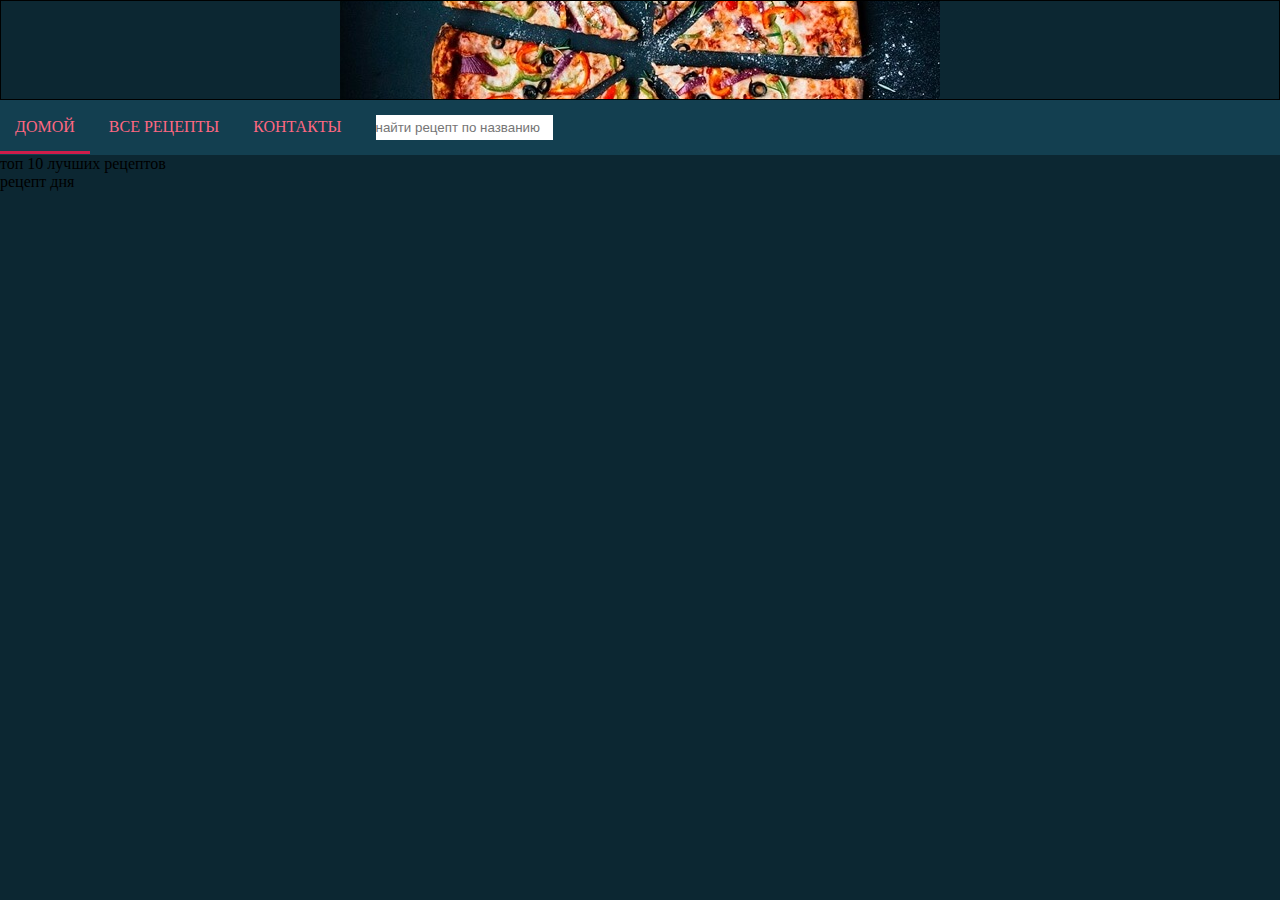
==== index.html @ e107d776 "First upload" ====
<!DOCTYPE html>
<html lang="en">
<head>
    <meta charset="UTF-8">
    <link rel="stylesheet" href="css/reset.css">
    <link rel="stylesheet" href="css/style.css">
    <title>Рецепты</title>
</head>
<body>
    
    <div class="logo-img"></div>

    <div class="menu">
        <ul>
            <li class="menu-item" id="active-menu-item"><a href="https://www.google.com/">домой</a></li>
            <li class="menu-item" ><a href="https://www.google.com/">все рецепты</a></li>
            <li class="menu-item"><a href="https://www.google.com/">контакты</a></li>
            <li class="menu-item"> <input type="text" placeholder="найти рецепт по названию" class="search"></li>
        </ul>
    </div>

    <div class="center-content">
        <div class="left-container">
            <p>топ 10 лучших рецептов</p>
        </div>

        <div class="center-container">
            <p>рецепт дня</p>
        </div>

        <div class="right-container">
            <p></p>
        </div>
    </div>

</body>
</html>
---- css/style.css ----
body
{
    background-color: #0C2732;
}
.logo-img
{
    display: flex;
    border: 1px solid #000;
    background-image: url("../img/top-logo.jpg");
    height: 100px;
    background-repeat: no-repeat;
    background-position: center;
    background-color: #0C2732;
}
.menu
{
    display: flex;
    background-color: #133F50;
    align-content: flex-start;
    color: #fff;
    list-style-type: none;
}
.menu>ul
{
    list-style: none;
}
.menu>ul>li
{
    display: inline-block;
    padding: 15px;
    text-transform: uppercase;
}
.menu>ul>li:hover
{
    background-color: #226F8E;
}
.menu>ul>li>a:-webkit-any-link {
    color: #FF6882;
    cursor: pointer;
    text-decoration: none;
}
#active-menu-item
{
    border-bottom: 3px solid #D01D4A;
}
.search
{
    padding: 0;
    height: 25px;
}
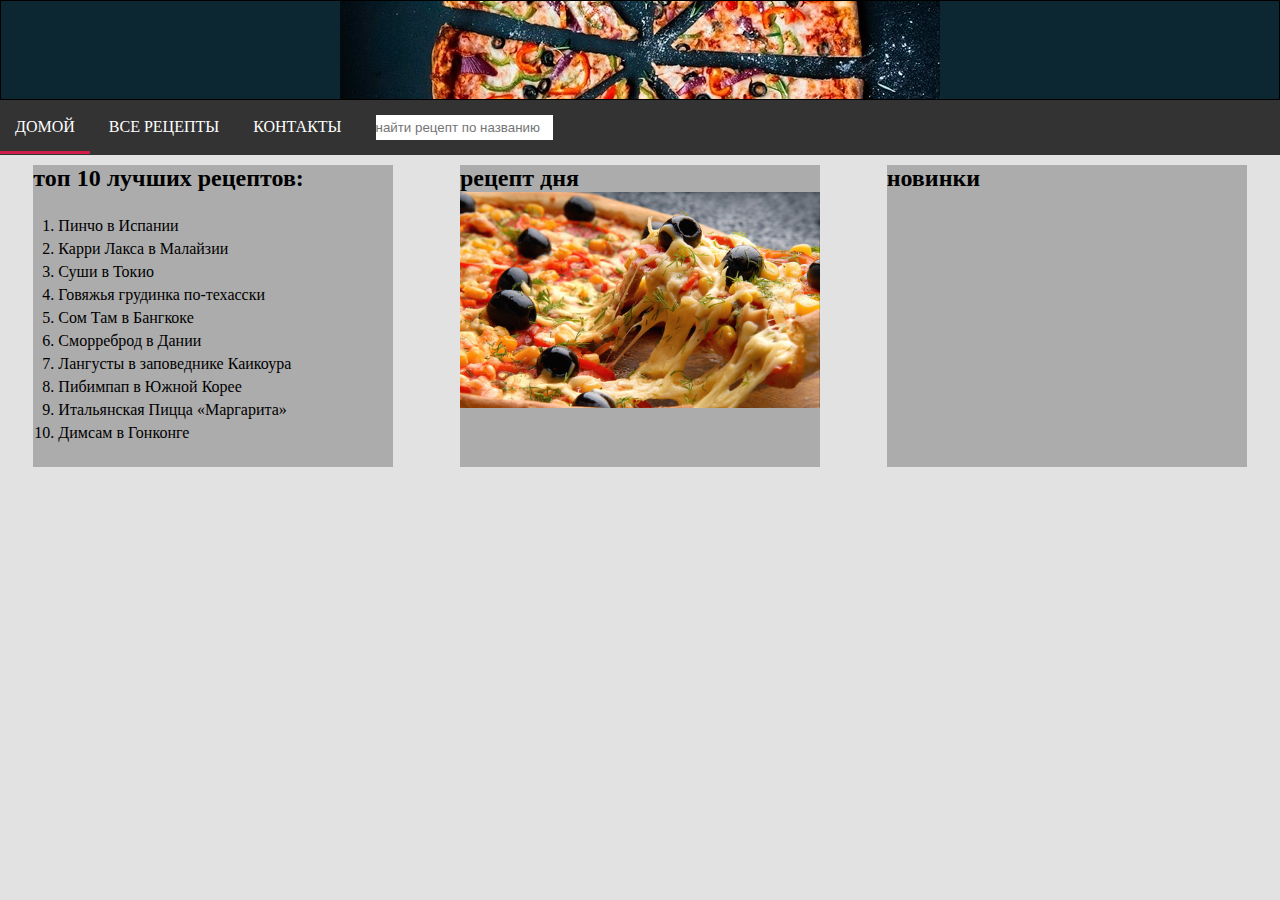
==== commit 8e6e6b8e: "upload 2" ====
--- a/index.html
+++ b/index.html
@@ -20,16 +20,31 @@
     </div>
 
     <div class="center-content">
+
         <div class="left-container">
-            <p>топ 10 лучших рецептов</p>
+            <h2>топ 10 лучших рецептов:</h2>
+            <ol>
+                <li>Пинчо в Испании </li>
+                <li>Карри Лакса в Малайзии </li>
+                <li>Суши в Токио </li>
+                <li>Говяжья грудинка по-техасски </li>
+                <li>Сом Там в Бангкоке </li>
+                <li>Сморреброд в Дании </li>
+                <li>Лангусты в заповеднике Каикоура</li>
+                <li>Пибимпап в Южной Корее </li>
+                <li>Итальянская Пицца «Маргарита» </li>
+                <li> Димсам в Гонконге</li>
+            </ol>
         </div>
-
+        
         <div class="center-container">
-            <p>рецепт дня</p>
+            <h2>рецепт дня</h2>
+            <img src="img/pizza.jpg" alt="pizza">
+            
         </div>
 
         <div class="right-container">
-            <p></p>
+            <h2>новинки</h2>
         </div>
     </div>
 
--- a/css/style.css
+++ b/css/style.css
@@ -1,6 +1,6 @@
 body
 {
-    background-color: #0C2732;
+    background-color: #E2E2E2;
 }
 .logo-img
 {
@@ -15,7 +15,7 @@
 .menu
 {
     display: flex;
-    background-color: #133F50;
+    background-color: #333;
     align-content: flex-start;
     color: #fff;
     list-style-type: none;
@@ -35,7 +35,7 @@
     background-color: #226F8E;
 }
 .menu>ul>li>a:-webkit-any-link {
-    color: #FF6882;
+    color: #FFF;
     cursor: pointer;
     text-decoration: none;
 }
@@ -47,4 +47,32 @@
 {
     padding: 0;
     height: 25px;
+}
+
+.center-content
+{
+    margin-top: 10px;
+    display: flex;
+    justify-content: space-around;
+}
+
+.center-content div
+{
+    background-color: #ACACAC;
+    width: 40vh;
+}
+
+.left-container ol
+{
+    padding: 20px;
+}
+
+.left-container li
+{
+    margin: 5px;
+}
+
+.center-container img
+{
+    width: 100%;
 }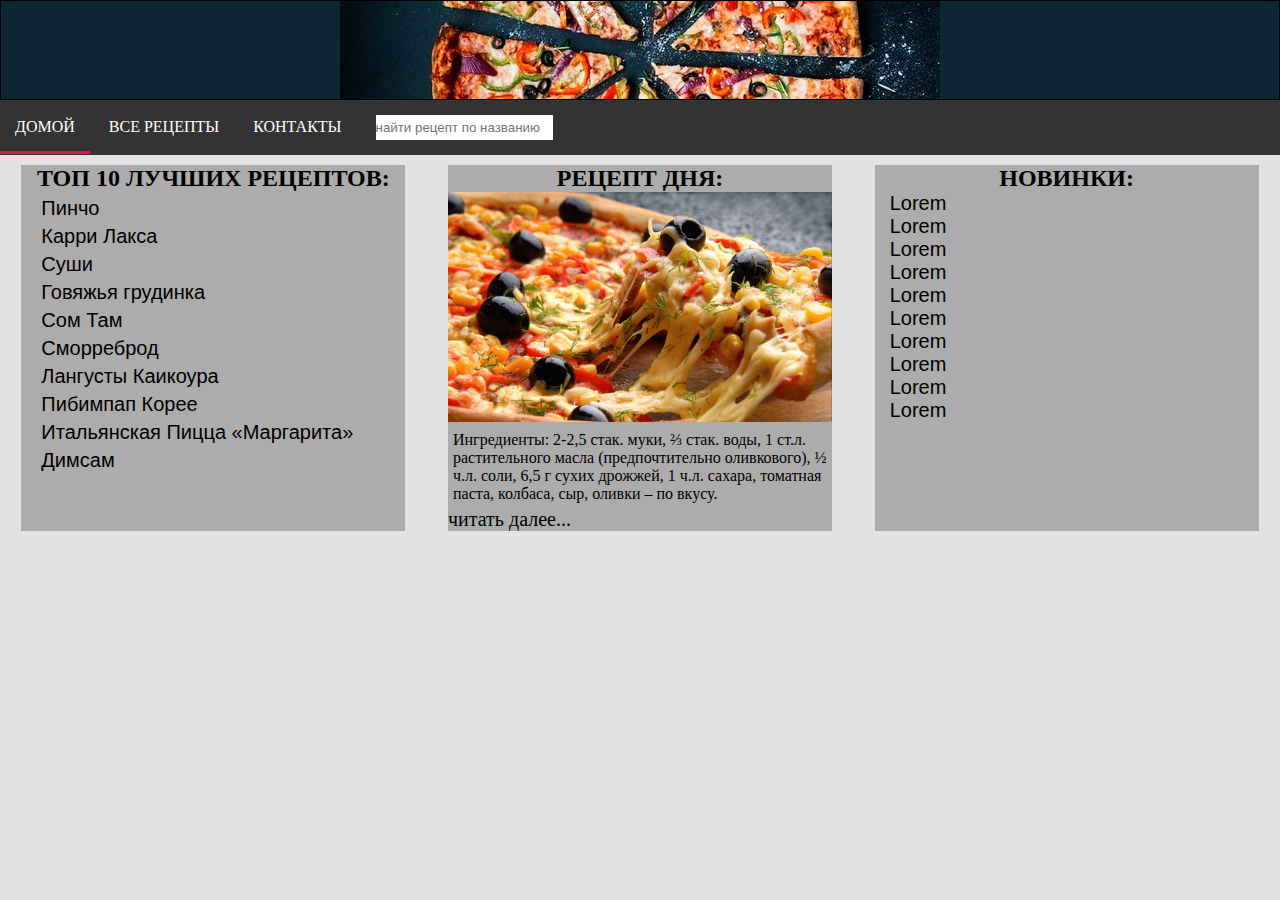
==== commit 4d49188b: "3" ====
--- a/index.html
+++ b/index.html
@@ -12,7 +12,7 @@
 
     <div class="menu">
         <ul>
-            <li class="menu-item" id="active-menu-item"><a href="https://www.google.com/">домой</a></li>
+            <li class="menu-item" id="active-menu-item"><a href="#">домой</a></li>
             <li class="menu-item" ><a href="https://www.google.com/">все рецепты</a></li>
             <li class="menu-item"><a href="https://www.google.com/">контакты</a></li>
             <li class="menu-item"> <input type="text" placeholder="найти рецепт по названию" class="search"></li>
@@ -23,29 +23,43 @@
 
         <div class="left-container">
             <h2>топ 10 лучших рецептов:</h2>
-            <ol>
-                <li>Пинчо в Испании </li>
-                <li>Карри Лакса в Малайзии </li>
-                <li>Суши в Токио </li>
-                <li>Говяжья грудинка по-техасски </li>
-                <li>Сом Там в Бангкоке </li>
-                <li>Сморреброд в Дании </li>
-                <li>Лангусты в заповеднике Каикоура</li>
-                <li>Пибимпап в Южной Корее </li>
-                <li>Итальянская Пицца «Маргарита» </li>
-                <li> Димсам в Гонконге</li>
-            </ol>
+            <ul class="top-10">
+                <li class="">Пинчо</li>
+                <li>Карри Лакса</li>
+                <li>Суши</li>
+                <li>Говяжья грудинка</li>
+                <li>Сом Там</li>
+                <li>Сморреброд</li>
+                <li>Лангусты Каикоура</li>
+                <li>Пибимпап Корее</li>
+                <li>Итальянская Пицца «Маргарита»</li>
+                <li> Димсам</li>
+            </ul>
         </div>
-        
+
         <div class="center-container">
-            <h2>рецепт дня</h2>
+            <h2>рецепт дня:</h2>
             <img src="img/pizza.jpg" alt="pizza">
-            
+            <p class="ingridients">Ингредиенты: 2-2,5 стак. муки, ⅔ стак. воды, 1 ст.л. растительного масла (предпочтительно оливкового), ½ ч.л. соли, 6,5 г сухих дрожжей, 1 ч.л. сахара, томатная паста, колбаса, сыр, оливки – по вкусу.</p>
+            <a href="">читать далее...</a>
         </div>
 
         <div class="right-container">
-            <h2>новинки</h2>
+            <h2>новинки:</h2>
+            <ul class="new">
+                <li>Lorem</li>
+                <li>Lorem</li>
+                <li>Lorem</li>
+                <li>Lorem</li>
+                <li>Lorem</li>
+                <li>Lorem</li>
+                <li>Lorem</li>
+                <li>Lorem</li>
+                <li>Lorem</li>
+                <li>Lorem</li>
+            </ul>
         </div>
+
     </div>
 
 </body>
--- a/css/style.css
+++ b/css/style.css
@@ -20,29 +20,34 @@
     color: #fff;
     list-style-type: none;
 }
-.menu>ul
+.menu ul
 {
     list-style: none;
 }
-.menu>ul>li
+.menu li
 {
     display: inline-block;
     padding: 15px;
     text-transform: uppercase;
 }
-.menu>ul>li:hover
+
+.menu li:hover
 {
     background-color: #226F8E;
 }
-.menu>ul>li>a:-webkit-any-link {
+
+.menu a:-webkit-any-link
+{
     color: #FFF;
     cursor: pointer;
     text-decoration: none;
 }
+
 #active-menu-item
 {
     border-bottom: 3px solid #D01D4A;
 }
+
 .search
 {
     padding: 0;
@@ -56,10 +61,16 @@
     justify-content: space-around;
 }
 
+.center-content h2
+{
+    text-align: center;
+    text-transform: uppercase;
+}
+
 .center-content div
 {
     background-color: #ACACAC;
-    width: 40vh;
+    width: 30%;
 }
 
 .left-container ol
@@ -75,4 +86,47 @@
 .center-container img
 {
     width: 100%;
+}
+
+.ingridients
+{
+    padding: 5px;
+}
+
+.center-container a:-webkit-any-link
+{
+    color: #000;
+    cursor: pointer;
+    text-decoration: none;
+    font-size: 20px
+}
+
+.center-container a:hover
+{
+    
+    text-decoration: underline;
+}
+
+.top-10
+{
+    font: 20px sans-serif;
+    margin-left: 15px;
+    list-style: none;
+}
+
+.top-10 li:hover
+{
+    border-left: 5px solid #3CCE7B;
+}
+
+.new
+{
+    font: 20px sans-serif;
+    margin-left: 15px;
+    list-style: none;
+}
+
+.new li:hover
+{
+    border-left: 5px solid #CE3C3C;
 }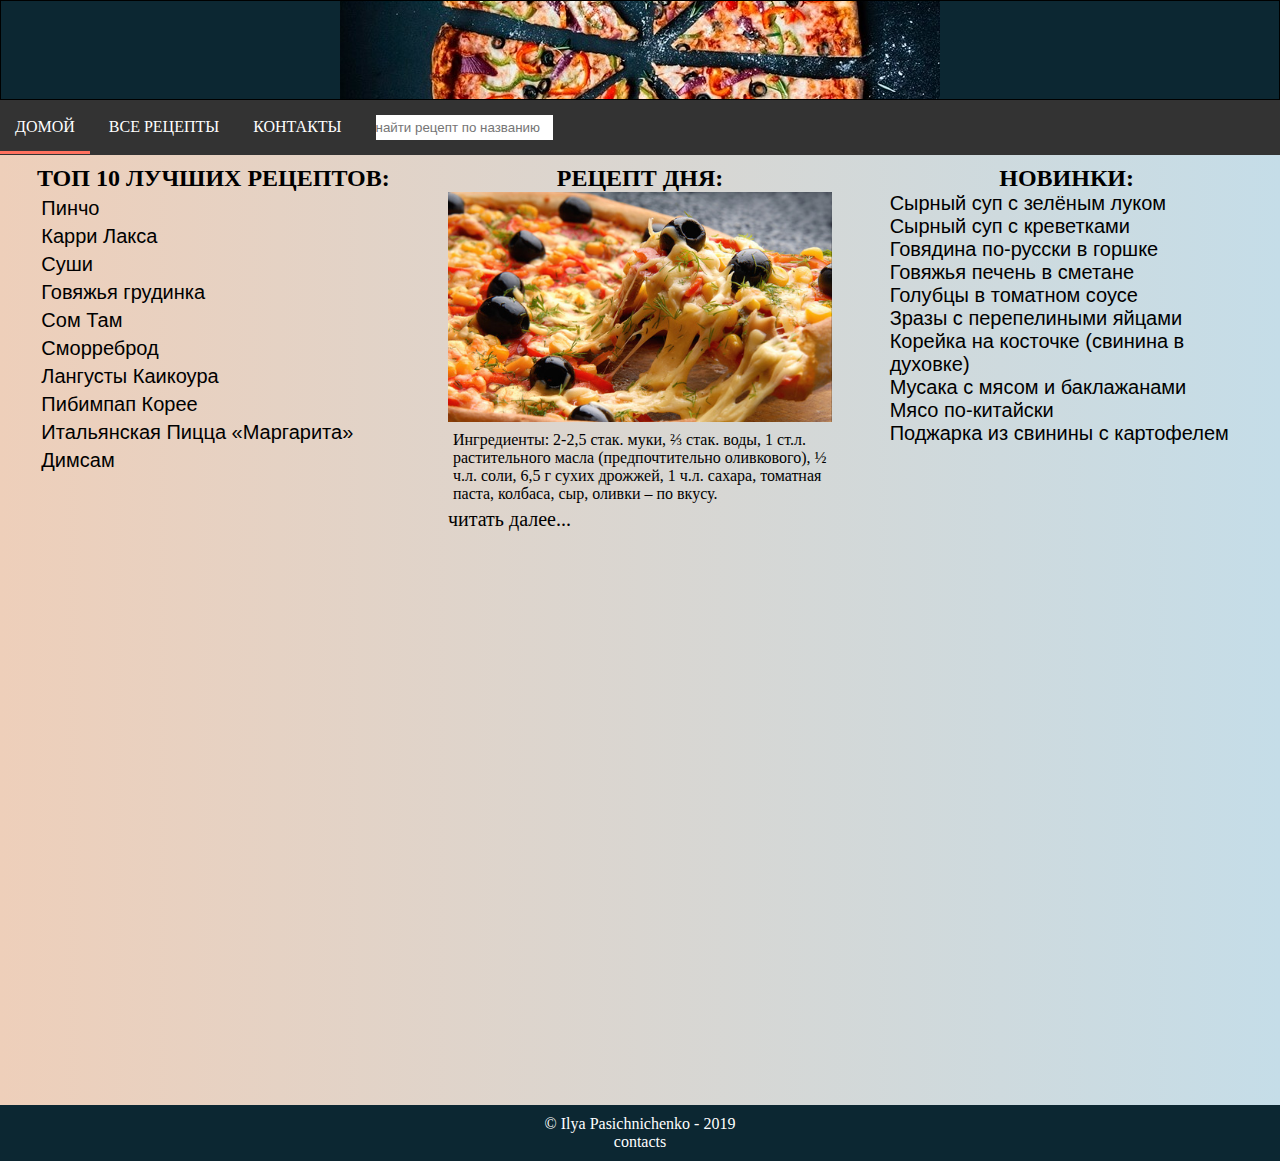
==== commit 15fc6f6e: "4" ====
--- a/index.html
+++ b/index.html
@@ -4,6 +4,8 @@
     <meta charset="UTF-8">
     <link rel="stylesheet" href="css/reset.css">
     <link rel="stylesheet" href="css/style.css">
+    <meta name="viewport" content="width=device-width, initial-scale=1.0">
+    <meta http-equiv="X-UA-Compatible" content="ie=edge">
     <title>Рецепты</title>
 </head>
 <body>
@@ -13,54 +15,60 @@
     <div class="menu">
         <ul>
             <li class="menu-item" id="active-menu-item"><a href="#">домой</a></li>
-            <li class="menu-item" ><a href="https://www.google.com/">все рецепты</a></li>
-            <li class="menu-item"><a href="https://www.google.com/">контакты</a></li>
+            <li class="menu-item" ><a href="#">все рецепты</a></li>
+            <li class="menu-item"><a href="pages/contacts.html">контакты</a></li>
             <li class="menu-item"> <input type="text" placeholder="найти рецепт по названию" class="search"></li>
         </ul>
     </div>
 
-    <div class="center-content">
+    <div class="content">
 
         <div class="left-container">
             <h2>топ 10 лучших рецептов:</h2>
             <ul class="top-10">
-                <li class="">Пинчо</li>
-                <li>Карри Лакса</li>
-                <li>Суши</li>
-                <li>Говяжья грудинка</li>
-                <li>Сом Там</li>
-                <li>Сморреброд</li>
-                <li>Лангусты Каикоура</li>
-                <li>Пибимпап Корее</li>
-                <li>Итальянская Пицца «Маргарита»</li>
-                <li> Димсам</li>
+                <li><a href="#">Пинчо</a></li>
+                <li><a href="#">Карри Лакса</a></li>
+                <li><a href="#">Суши</a></li>
+                <li><a href="#">Говяжья грудинка</a></li>
+                <li><a href="#">Сом Там</a></li>
+                <li><a href="#">Сморреброд</a></li>
+                <li><a href="#">Лангусты Каикоура</a></li>
+                <li><a href="#">Пибимпап Корее</a></li>
+                <li><a href="#">Итальянская Пицца «Маргарита»</a></li>
+                <li><a href="#">Димсам</a></li>
             </ul>
         </div>
 
         <div class="center-container">
             <h2>рецепт дня:</h2>
-            <img src="img/pizza.jpg" alt="pizza">
+            <img src="img/pizza-super.jpg" alt="pizza">
             <p class="ingridients">Ингредиенты: 2-2,5 стак. муки, ⅔ стак. воды, 1 ст.л. растительного масла (предпочтительно оливкового), ½ ч.л. соли, 6,5 г сухих дрожжей, 1 ч.л. сахара, томатная паста, колбаса, сыр, оливки – по вкусу.</p>
-            <a href="">читать далее...</a>
+            <a href="pages/pizza-super.html">читать далее...</a>
         </div>
 
         <div class="right-container">
             <h2>новинки:</h2>
             <ul class="new">
-                <li>Lorem</li>
-                <li>Lorem</li>
-                <li>Lorem</li>
-                <li>Lorem</li>
-                <li>Lorem</li>
-                <li>Lorem</li>
-                <li>Lorem</li>
-                <li>Lorem</li>
-                <li>Lorem</li>
-                <li>Lorem</li>
+                <li><a href="#">Сырный суп с зелёным луком</a></li>
+                <li><a href="#">Сырный суп с креветками</a></li>
+                <li><a href="#">Говядина по-русски в горшке</a></li>
+                <li><a href="#">Говяжья печень в сметане</a></li>
+                <li><a href="#">Голубцы в томатном соусе</a></li>
+                <li><a href="#">Зразы с перепелиными яйцами</a></li>
+                <li><a href="#">Корейка на косточке (свинина в духовке)</a></li>
+                <li><a href="#">Мусака с мясом и баклажанами</a></li>
+                <li><a href="#">Мясо по-китайски</a></li>
+                <li><a href="#">Поджарка из свинины с картофелем</a></li>
             </ul>
         </div>
 
     </div>
 
+    <div class="footer">
+            <p>© Ilya Pasichnichenko - 2019</p>
+            <p><a href="pages/contacts.html">contacts</a></p>
+            <a href="#menu" class="up"><i class="fa fa-arrow-up"></i></a>
+    </div>
+
 </body>
 </html>--- a/css/style.css
+++ b/css/style.css
@@ -1,6 +1,6 @@
 body
 {
-    background-color: #E2E2E2;
+    background: linear-gradient(90deg, #EECFBA, #C5DDE8);
 }
 .logo-img
 {
@@ -45,7 +45,7 @@
 
 #active-menu-item
 {
-    border-bottom: 3px solid #D01D4A;
+    border-bottom: 3px solid #FF725F;;
 }
 
 .search
@@ -54,22 +54,22 @@
     height: 25px;
 }
 
-.center-content
+.content
 {
     margin-top: 10px;
     display: flex;
     justify-content: space-around;
+    min-height: 100vh;
 }
 
-.center-content h2
+.content h2
 {
     text-align: center;
     text-transform: uppercase;
 }
 
-.center-content div
+.content div
 {
-    background-color: #ACACAC;
     width: 30%;
 }
 
@@ -81,6 +81,13 @@
 .left-container li
 {
     margin: 5px;
+}
+
+.left-container a, .right-container a:-webkit-any-link
+{
+    color: #000;
+    cursor: pointer;
+    text-decoration: none;
 }
 
 .center-container img
@@ -116,7 +123,7 @@
 
 .top-10 li:hover
 {
-    border-left: 5px solid #3CCE7B;
+    border-left: 5px solid #C5DDE8;
 }
 
 .new
@@ -129,4 +136,31 @@
 .new li:hover
 {
     border-left: 5px solid #CE3C3C;
+}
+
+.footer
+{
+    margin-top: 40px;
+    background-color: #0C2732;
+    color: #fff;
+    padding: 10px;
+    text-align: center;
+    width: 100%;
+}
+
+.footer a:-webkit-any-link
+{
+    color: #fff;
+    cursor: pointer;
+    text-decoration: none;
+}
+
+.footer a:hover
+{
+    text-decoration: underline;
+}
+
+.footer>p:hover
+{
+    color: #FF725F;
 }